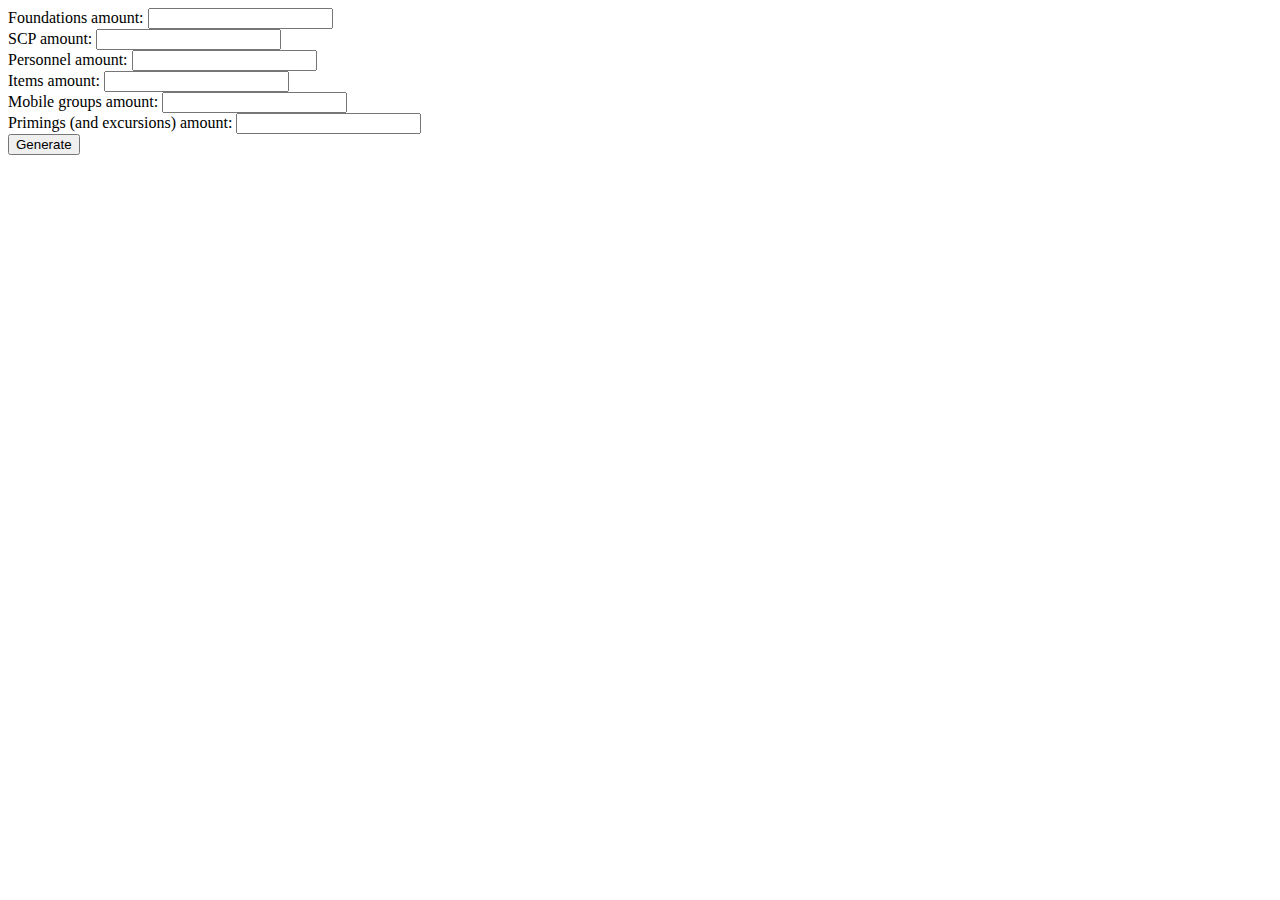
==== SCP1985/src/main/resources/templates/admin.html @ 588654af "Moved entities generating to /admin page" ====
<!DOCTYPE html>
<html xmlns:th="http://www.thymeleaf.org" lang="en">
<head>
    <meta charset="UTF-8">
    <title>Admin panel</title>
    <link rel="stylesheet" type="text/css" th:href="@{/css/main.css}"/>
</head>
<body>
<form th:action="@{/admin}"
      th:object="${adminForm}" method="post">
    <label>
        Foundations amount:
        <input type="number" th:field="*{foundationAmount}"/>
    </label>
    <br>
    <label>
        SCP amount:
        <input type="number" th:field="*{scpAmount}"/>
    </label>
    <br>
    <label>
        Personnel amount:
        <input type="number" th:field="*{personnelAmount}"/>
    </label>
    <br>
    <label>
        Items amount:
        <input type="number" th:field="*{itemAmount}"/>
    </label>
    <br>
    <label>
        Mobile groups amount:
        <input type="number" th:field="*{mobileGroupAmount}"/>
    </label>
    <br>
    <label>
        Primings (and excursions) amount:
        <input type="number" th:field="*{primingsAmount}"/>
    </label>
    <br>
    <input type="submit" value="Generate"/>
</form>

<div th:if="${successMessage}" th:utext="${successMessage}"
     style="color:red;font-style:italic;">
</div>
</body>
</html>
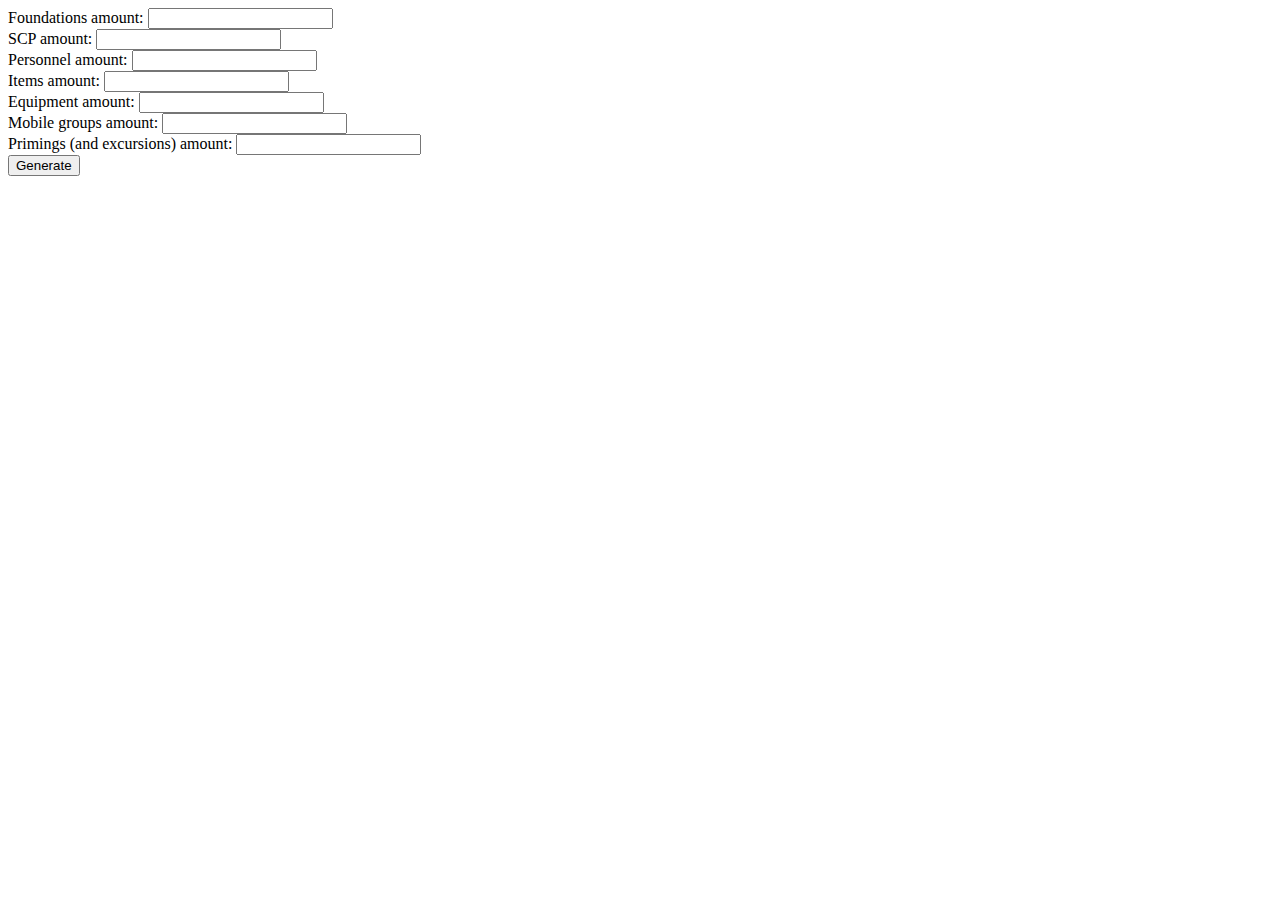
==== commit 2c16558f: "forgot to add equipment amount to generation form" ====
--- a/SCP1985/src/main/resources/templates/admin.html
+++ b/SCP1985/src/main/resources/templates/admin.html
@@ -29,6 +29,11 @@
     </label>
     <br>
     <label>
+        Equipment amount:
+        <input type="number" th:field="*{equipmentAmount}"/>
+    </label>
+    <br>
+    <label>
         Mobile groups amount:
         <input type="number" th:field="*{mobileGroupAmount}"/>
     </label>
